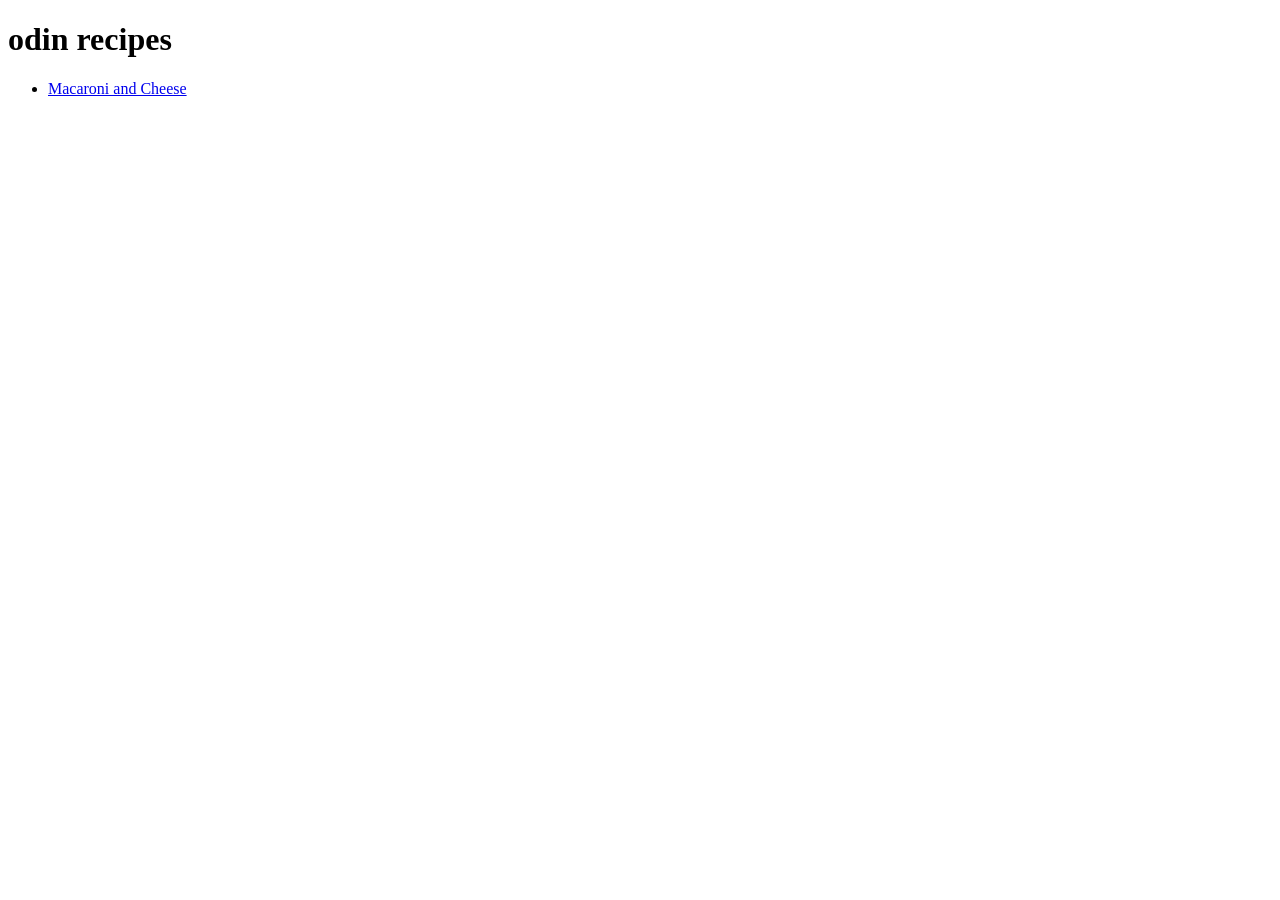
==== index.html @ 6e8d9de8 "Add macaroni and cheese recipe" ====
<!DOCTYPE html>
<html lang="en">
<head>
    <meta charset="UTF-8">
    <meta name="viewport" content="width=device-width, initial-scale=1.0">
    <title>Document</title>
</head>
<body>
    <h1>odin recipes</h1>
    <ul> 
        <li><a href="./recipes/macaroni-and-cheese.html">Macaroni and Cheese</a></li>
    </ul>
</body>
</html>
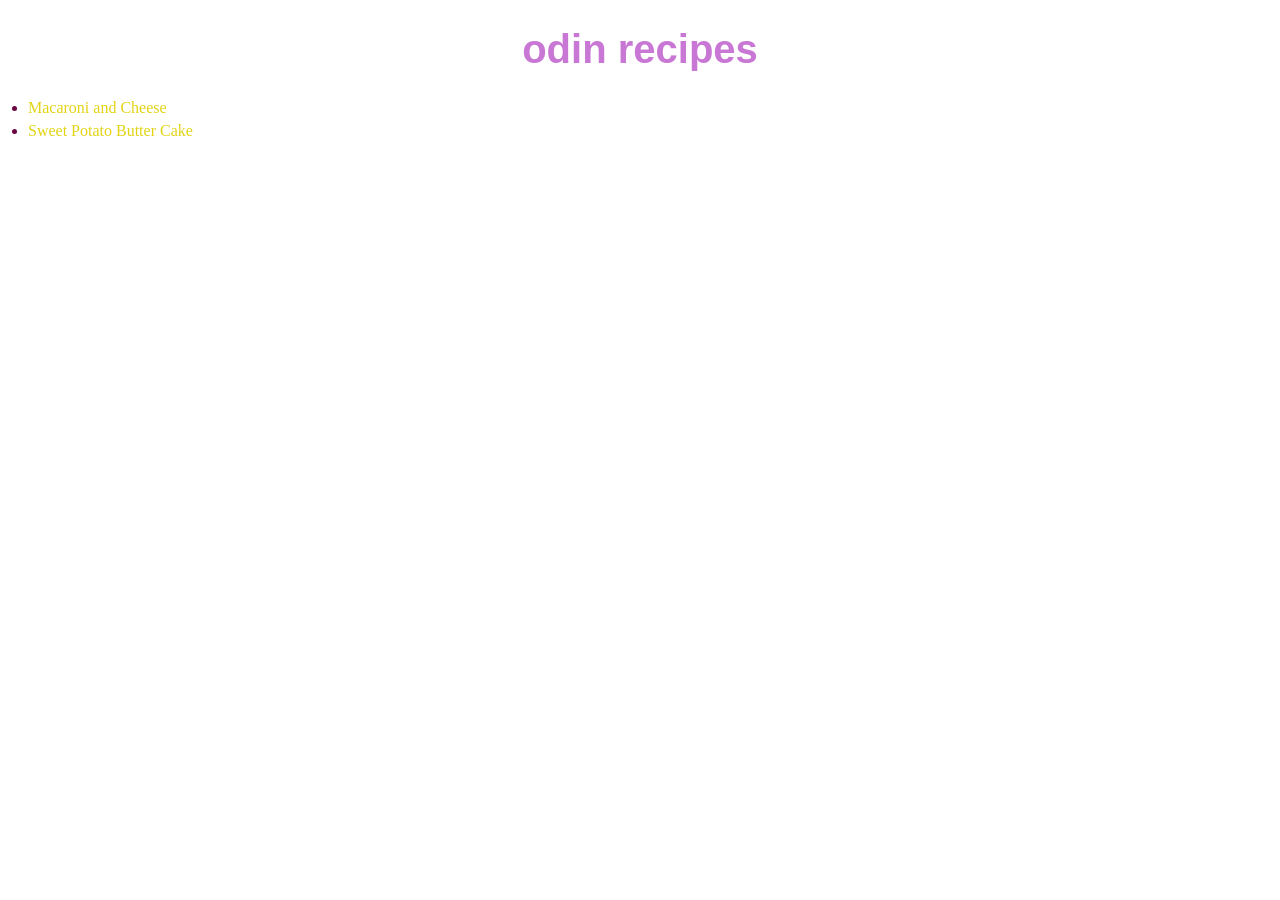
==== commit 758489a0: "Add one-pan-casserole recipe and update index and css" ====
--- a/index.html
+++ b/index.html
@@ -5,10 +5,12 @@
     <meta name="viewport" content="width=device-width, initial-scale=1.0">
     <title>Document</title>
 </head>
+<link href="css/style.css" rel="stylesheet" >
 <body>
     <h1>odin recipes</h1>
     <ul> 
         <li><a href="./recipes/macaroni-and-cheese.html">Macaroni and Cheese</a></li>
+        <li><a href="./recipes/sweet-potato-butter-cake.html">Sweet Potato Butter Cake</a></li>
     </ul>
 </body>
 </html>
--- a/css/style.css
+++ b/css/style.css
@@ -0,0 +1,35 @@
+
+h1 {
+    color: #c977d4;
+    text-align: center;
+    font-size: 40px ;
+    font-family: 'Arial', sans-serif;
+}
+
+h2 {
+    color: #9c25ac;
+    text-align: center;
+    font-size: 2rem;
+}
+
+ul {
+    list-style-type: disc;
+    padding-left: 20px;
+    color: #881b5a;
+   
+}
+
+a {
+    color: #e2d414;
+    text-decoration: none;
+}
+li {
+    margin-bottom: 5px;
+    color: #690640;
+}
+
+p {
+    color: #2205c7;
+    font-size: 14px;
+    line-height: 1.5;
+}
